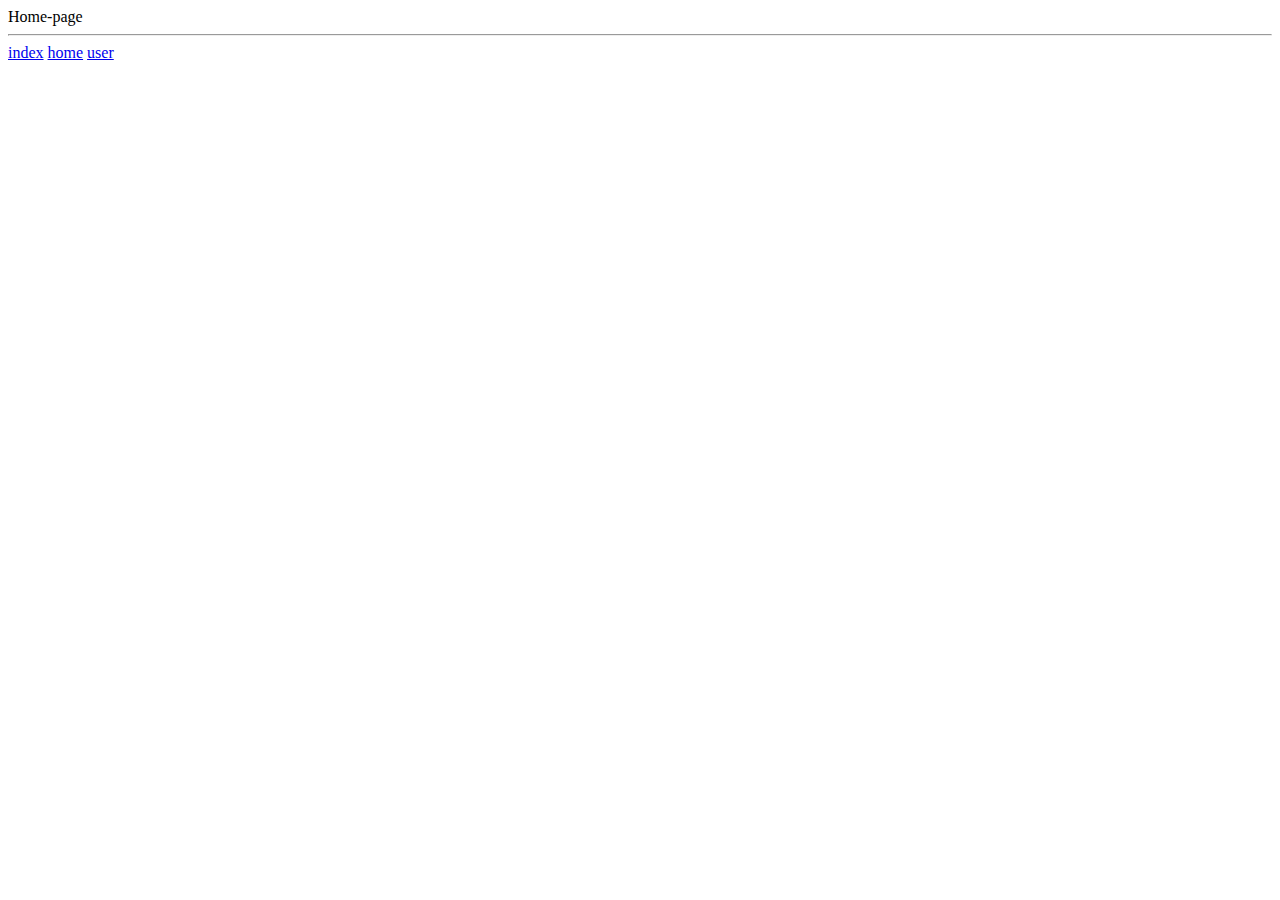
==== index.html @ 751f888a "Add files via upload" ====
<link rel="stylesheet" href="stylecss">
Home-page<hr><section2><a href="home.html"><section3>index</a>
</section3><a href="google4aa0fb0162d642c5.html">home</a></a>
<a href="content://com.alphainventor.filemanager.fileprovider/root/storage/emulated/0/Android/data/com.teejay.trebedit.et/index.html">user</a>
<!DOCTYPE html>
<html>
<body>
<!--Code example of object with webpage as data-->
<object width="100%" height="500px" data="https://google.com.et"></object><p>

<!--Code example of object with image as data-->

<object data="t.jpg"></object><p>

<!--Code example of embed with image as source-->

<embed src="test.jpg"><p>
<!--Code example of embed with webpage as source-->
<embed src="https://bing.com">

</body>
</html>
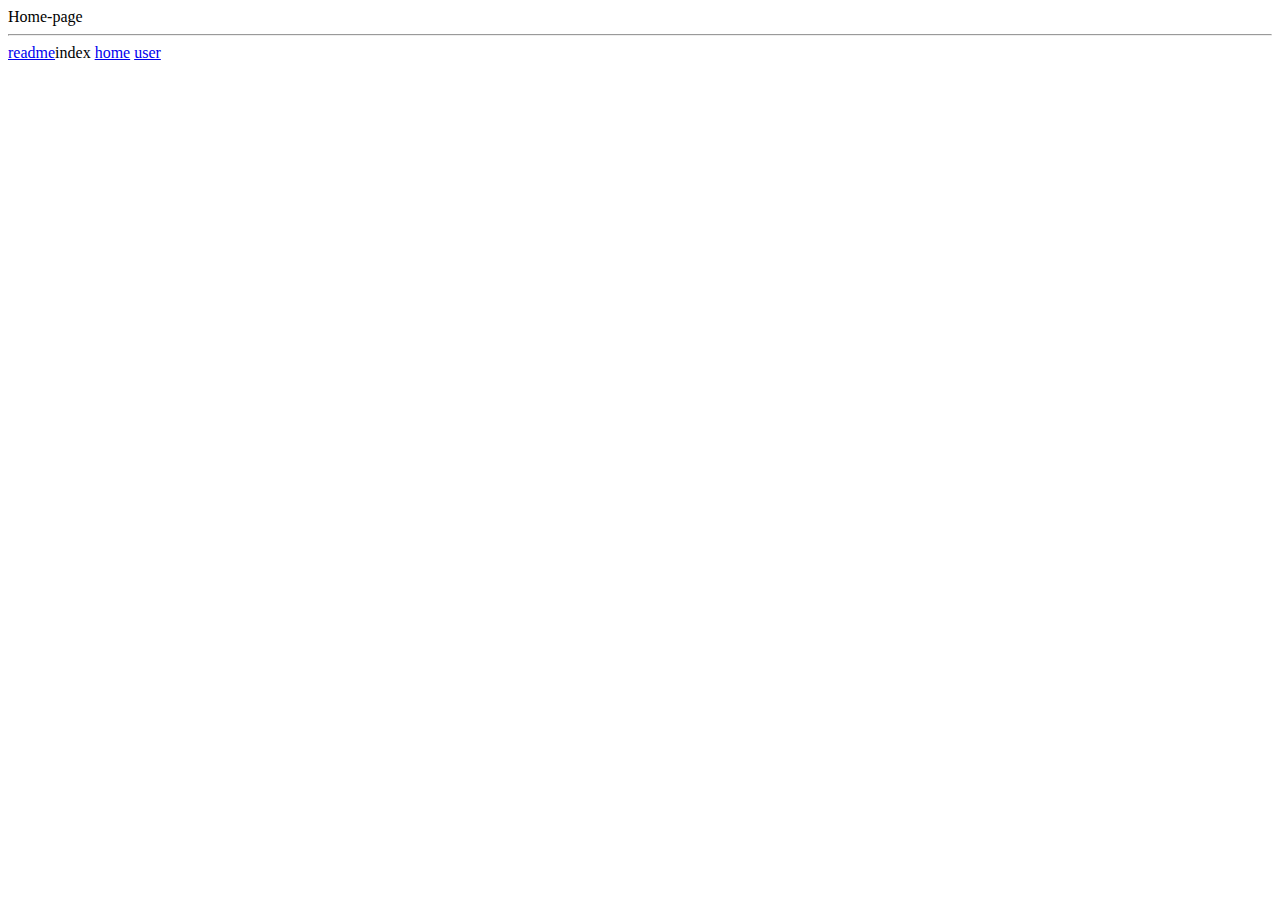
==== commit 483e8ae7: "Update index.html" ====
--- a/index.html
+++ b/index.html
@@ -1,7 +1,7 @@
 
 <link rel="stylesheet" href="stylecss">
-Home-page<hr><section2><a href="home.html"><section3>index</a>
-</section3><a href="google4aa0fb0162d642c5.html">home</a></a>
+Home-page<hr><section2><a href="home.html">readme</a><section3>index</a>
+</section3><a href="http://github.com/sadaqtu">home</a></a>
 <a href="content://com.alphainventor.filemanager.fileprovider/root/storage/emulated/0/Android/data/com.teejay.trebedit.et/index.html">user</a>
 <!DOCTYPE html>
 <html>
@@ -20,4 +20,4 @@
 <embed src="https://bing.com">
 
 </body>
-</html>+</html>
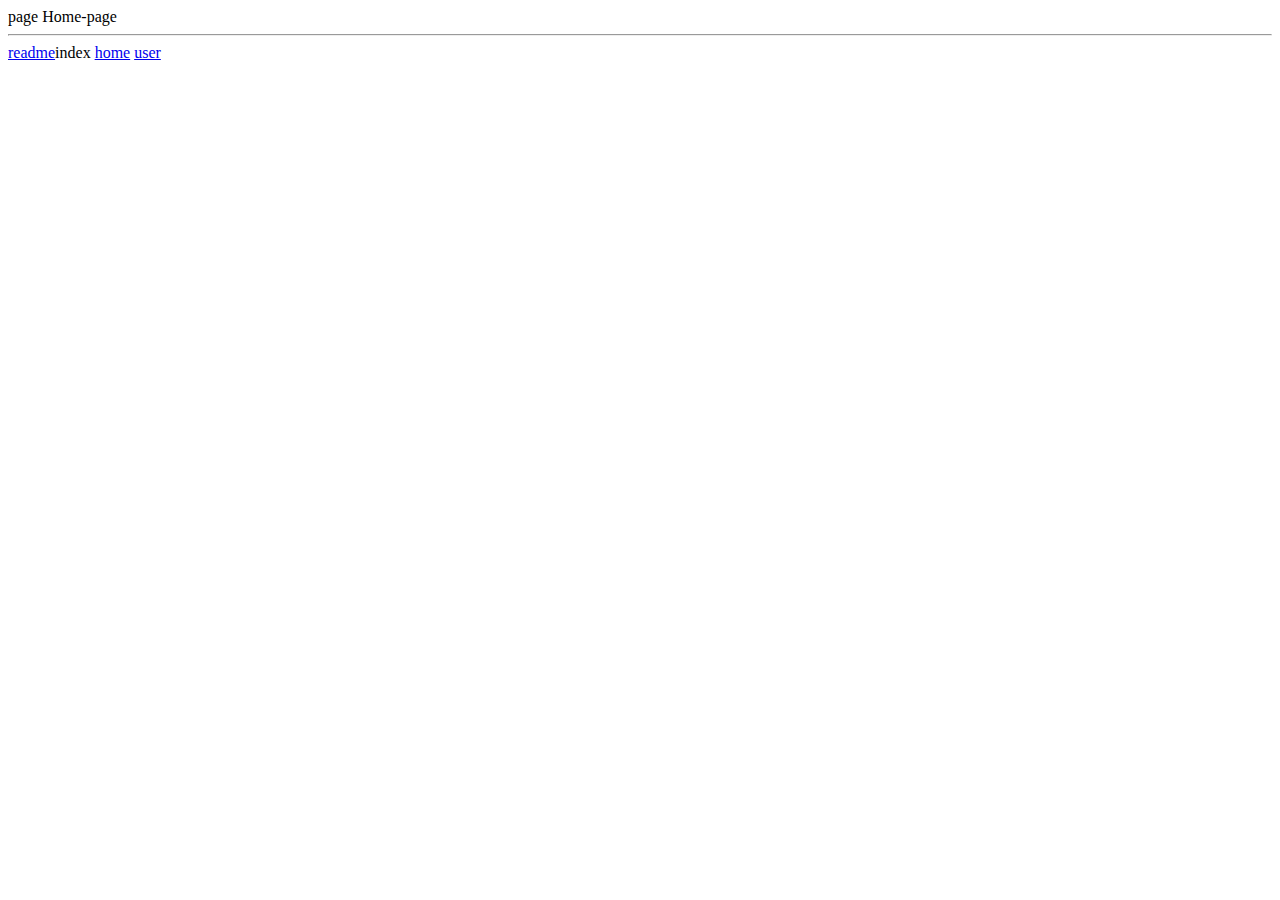
==== commit 9f25d675: "Update index.html" ====
--- a/index.html
+++ b/index.html
@@ -1,6 +1,6 @@
 
-<link rel="stylesheet" href="stylecss">
-Home-page<hr><section2><a href="home.html">readme</a><section3>index</a>
+<link rel="stylesheet" href="http://github.com/anuwar-">page 
+Home-page<hr><section2><a href="http://Sadaqtu.github.io/gpage/home.html">readme</a><section3>index</a>
 </section3><a href="http://github.com/sadaqtu">home</a></a>
 <a href="content://com.alphainventor.filemanager.fileprovider/root/storage/emulated/0/Android/data/com.teejay.trebedit.et/index.html">user</a>
 <!DOCTYPE html>
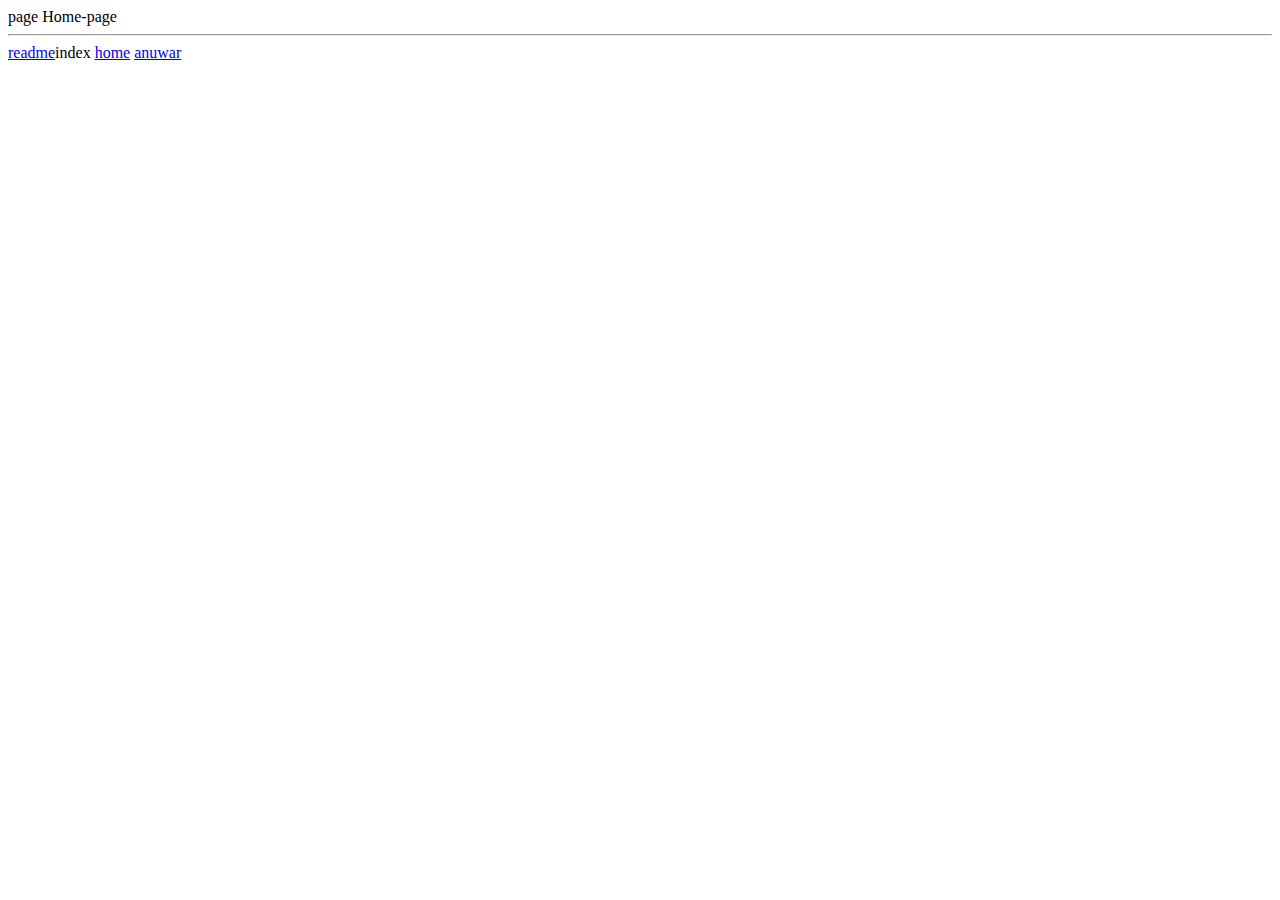
==== commit 37fbbf02: "Update index.html" ====
--- a/index.html
+++ b/index.html
@@ -2,7 +2,7 @@
 <link rel="stylesheet" href="http://github.com/anuwar-">page 
 Home-page<hr><section2><a href="http://Sadaqtu.github.io/gpage/home.html">readme</a><section3>index</a>
 </section3><a href="http://github.com/sadaqtu">home</a></a>
-<a href="content://com.alphainventor.filemanager.fileprovider/root/storage/emulated/0/Android/data/com.teejay.trebedit.et/index.html">user</a>
+<a href="http://github.com/anwar-">anuwar</a>
 <!DOCTYPE html>
 <html>
 <body>
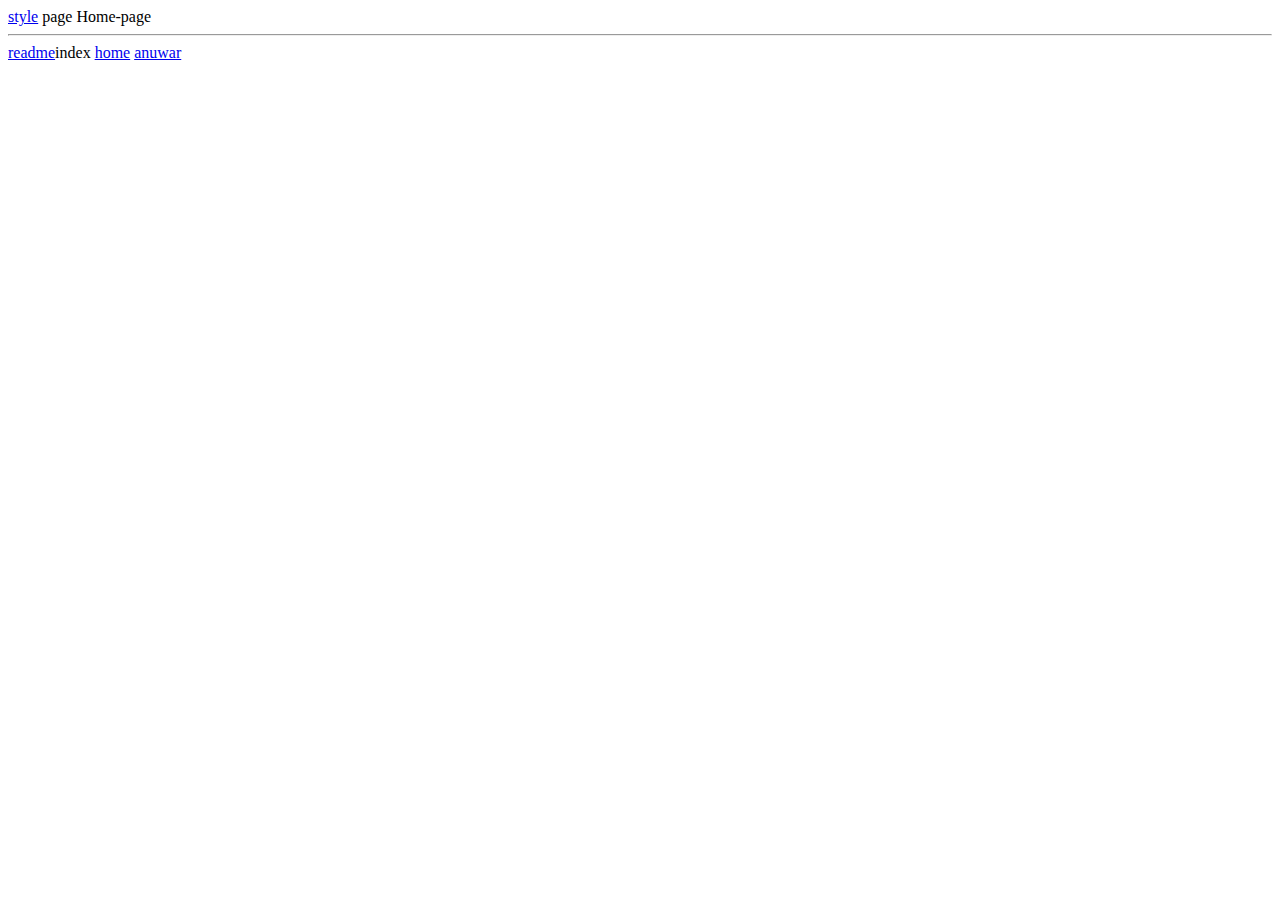
==== commit d3fdb432: "Update index.html" ====
--- a/index.html
+++ b/index.html
@@ -1,8 +1,8 @@
-
+<a href="style.css">style</a>
 <link rel="stylesheet" href="http://github.com/anuwar-">page 
 Home-page<hr><section2><a href="http://Sadaqtu.github.io/gpage/home.html">readme</a><section3>index</a>
 </section3><a href="http://github.com/sadaqtu">home</a></a>
-<a href="http://github.com/anwar-">anuwar</a>
+<a href="http://github.com/sadaqtu/anwar-">anuwar</a>
 <!DOCTYPE html>
 <html>
 <body>
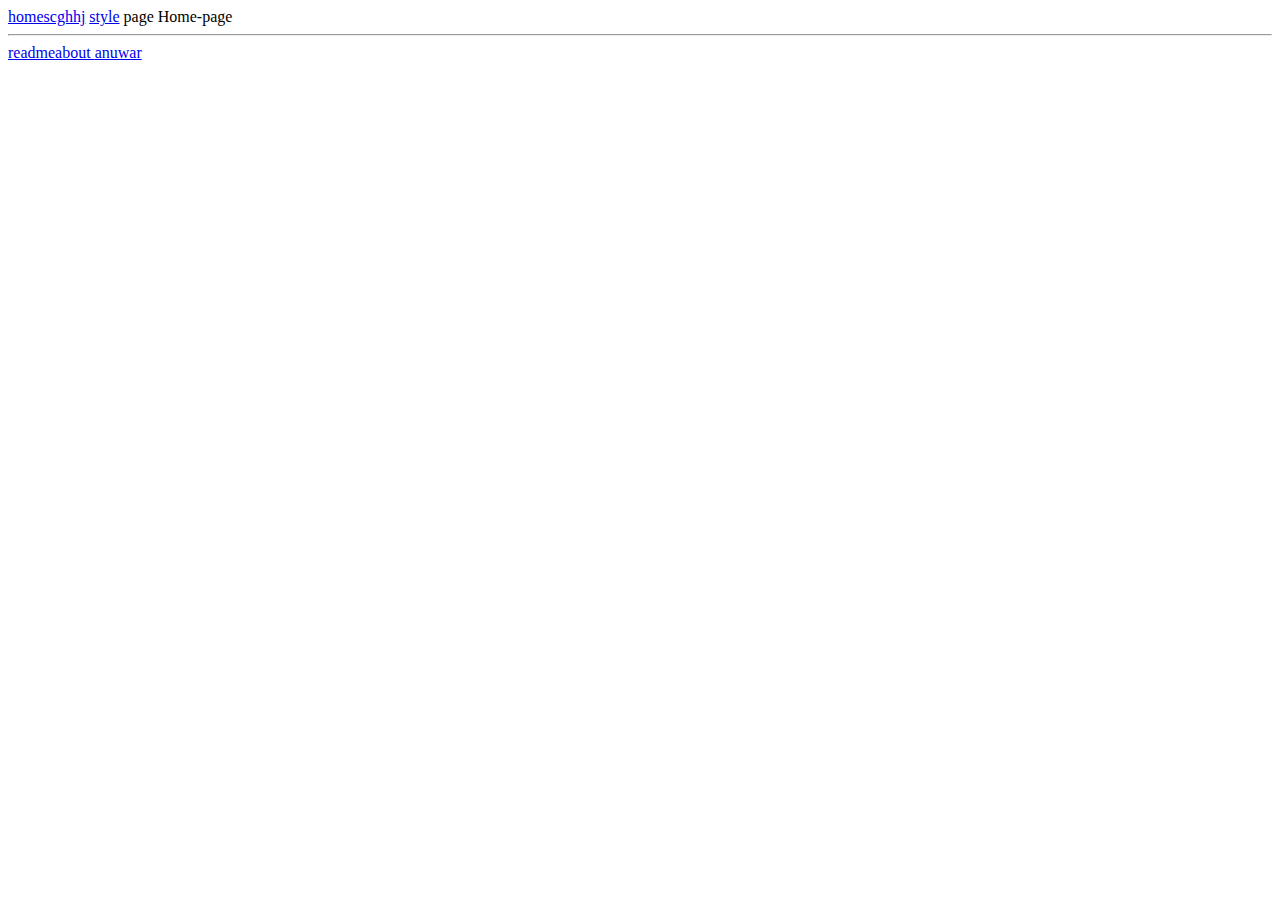
==== commit 044efa8e: "Update index.html" ====
--- a/index.html
+++ b/index.html
@@ -1,13 +1,14 @@
-<a href="style.css">style</a>
+<a href="http://om.wikipedia.org/wiki/sadaqtu">homescghhj</a>
+<a href="http://gpage.io/Index.html">style</a>
 <link rel="stylesheet" href="http://github.com/anuwar-">page 
-Home-page<hr><section2><a href="http://Sadaqtu.github.io/gpage/home.html">readme</a><section3>index</a>
-</section3><a href="http://github.com/sadaqtu">home</a></a>
+Home-page<hr><section2><a href="http://Sadaqtu.github.io/gpage/home.html">readme</a><a href="http://gpage.io">about </a>
+</section3></a>
 <a href="http://github.com/sadaqtu/anwar-">anuwar</a>
 <!DOCTYPE html>
 <html>
 <body>
 <!--Code example of object with webpage as data-->
-<object width="100%" height="500px" data="https://google.com.et"></object><p>
+<object width="100%" height="500px" data="https://google.com"></object><p>
 
 <!--Code example of object with image as data-->
 
